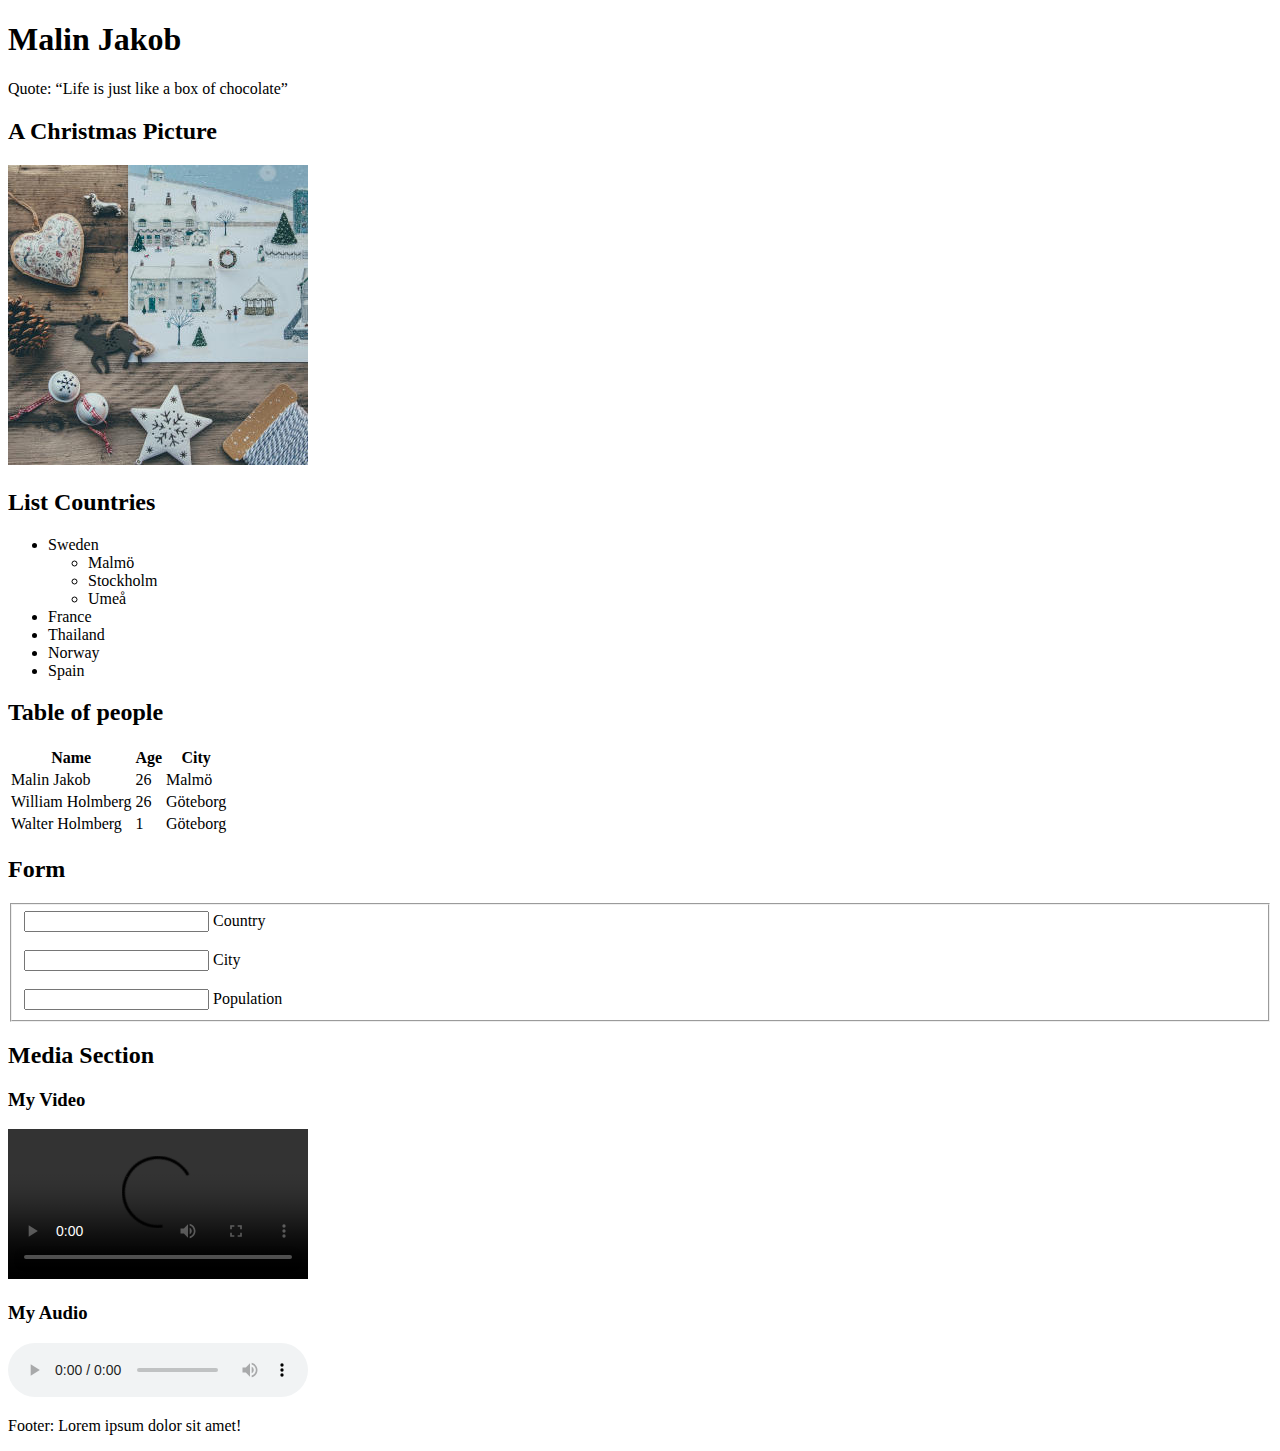
==== checkpoint-2/index.html @ ef95c4e4 "add checkpoint 2" ====
<!DOCTYPE html>
<html lang="en">
  <head>
    <meta charset="UTF-8" />
    <meta name="viewport" content="width=device-width, initial-scale=1.0" />
    <meta name="description" content="Checkpoint 2" />
    <meta name="author" content="Malin Jakob" />
    <title>Malin Jakob</title>
  </head>
  <body>
    <header>
      <h1>Malin Jakob</h1>
      <p>
        Quote:
        <q>Life is just like a box of chocolate</q>
      </p>
    </header>
    <main>
      <section>
        <header>
          <h2>A Christmas Picture</h2>
        </header>
        <img
          src="images/christmas-image.jpg"
          alt="A picture of a Christmas scene, with christmas ornaments like a heart-shaped decoration, a pinecone, star-shaped ornaments, and a wooden reindeer, arranged next to a snowy village themed holiday card."
        />
      </section>
      <section>
        <header>
          <h2>List Countries</h2>
        </header>
        <ul>
          <li>Sweden</li>
          <li type="none">
            <ul>
              <li>Malmö</li>
              <li>Stockholm</li>
              <li>Umeå</li>
            </ul>
          </li>
          <li>France</li>
          <li>Thailand</li>
          <li>Norway</li>
          <li>Spain</li>
        </ul>
      </section>
      <section>
        <header>
          <h2>Table of people</h2>
        </header>
        <table>
          <thead>
            <th>Name</th>
            <th>Age</th>
            <th>City</th>
          </thead>
          <tbody>
            <tr>
              <td>Malin Jakob</td>
              <td>26</td>
              <td>Malmö</td>
            </tr>
            <tr>
              <td>William Holmberg</td>
              <td>26</td>
              <td>Göteborg</td>
            </tr>
            <tr>
              <td>Walter Holmberg</td>
              <td>1</td>
              <td>Göteborg</td>
            </tr>
          </tbody>
        </table>
      </section>
      <section>
        <header>
          <h2>Form</h2>
        </header>
        <form>
          <fieldset>
            <input type="text" id="country" name="country" />
            <label for="country">Country </label>
            <br>
            <br>
            <input type="text" id="city" name="city" />
            <label for="city">City </label>
            <br>
            <br>
            <input
            type="number"
            id="
            population"
            name="
            population"
            />
            <label for="population"> Population </label>
          </fieldset>
        </form>
      </section>
      <section>
        <header>
          <h2>Media Section</h2>
        </header>
        <article>
          <header>
            <h3>My Video</h3>
          </header>
          <video controls>
            <source src="https://webbkurs.ei.hv.se/media/Big-Buck-Bunny.mp4" type="video/mp4" >
            <source src="https://webbkurs.ei.hv.se/media/Big-Buck-Bunny.webm" type="video/webm" >
          </video>
        </article>
        <article>
          <header>
            <h3>My Audio</h3>
          </header>
          <audio controls>
            <source src="https://webbkurs.ei.hv.se/media/house-vibes.mp3" type="audio/mp3">
            <source src="https://webbkurs.ei.hv.se/media/house-vibes.ogg" type="audio/ogg">
          </audio>
        </article>
      </section>
    </main>
    <footer>
      <p>Footer: Lorem ipsum dolor sit amet!</p>
    </footer>
  </body>
</html>
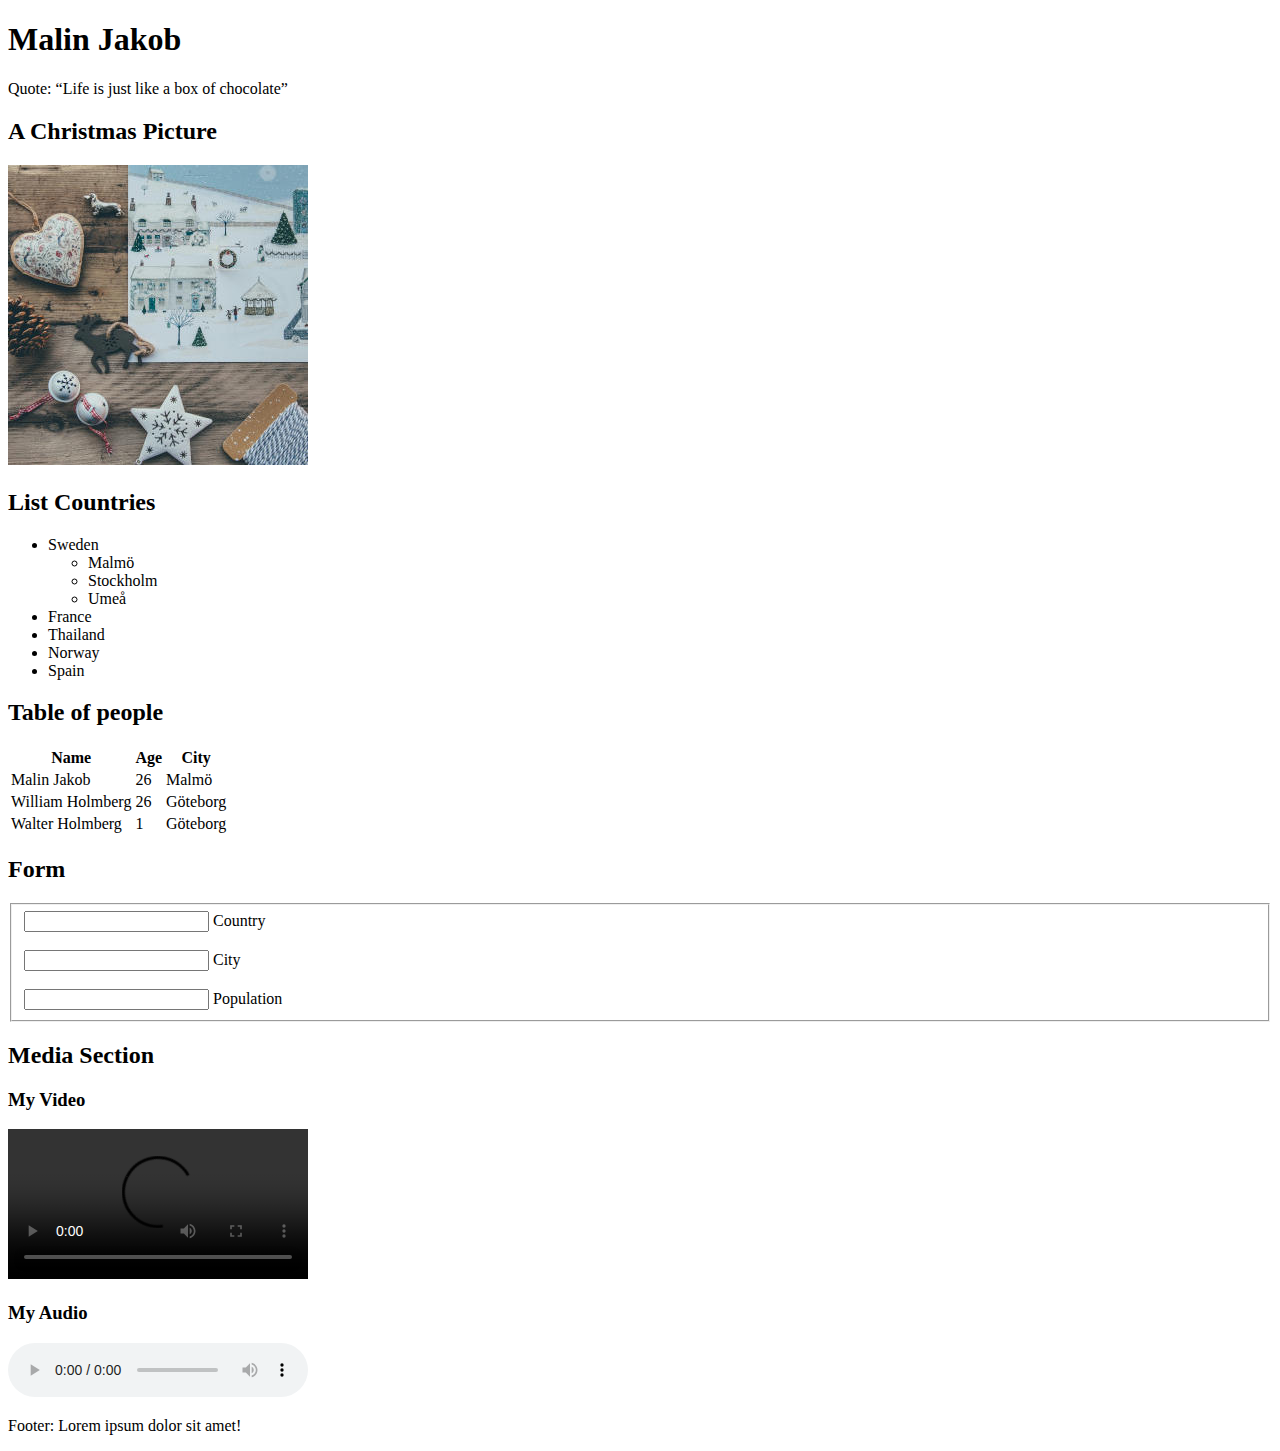
==== commit 246b8cdb: "add changes to table" ====
--- a/checkpoint-2/index.html
+++ b/checkpoint-2/index.html
@@ -50,9 +50,11 @@
         </header>
         <table>
           <thead>
-            <th>Name</th>
-            <th>Age</th>
-            <th>City</th>
+            <tr>
+              <th>Name</th>
+              <th>Age</th>
+              <th>City</th>
+            </tr>
           </thead>
           <tbody>
             <tr>
@@ -81,18 +83,16 @@
           <fieldset>
             <input type="text" id="country" name="country" />
             <label for="country">Country </label>
-            <br>
-            <br>
+            <br />
+            <br />
             <input type="text" id="city" name="city" />
             <label for="city">City </label>
-            <br>
-            <br>
+            <br />
+            <br />
             <input
-            type="number"
-            id="
-            population"
-            name="
-            population"
+              type="number"
+              id="population"
+              name="population"
             />
             <label for="population"> Population </label>
           </fieldset>
@@ -107,8 +107,14 @@
             <h3>My Video</h3>
           </header>
           <video controls>
-            <source src="https://webbkurs.ei.hv.se/media/Big-Buck-Bunny.mp4" type="video/mp4" >
-            <source src="https://webbkurs.ei.hv.se/media/Big-Buck-Bunny.webm" type="video/webm" >
+            <source
+              src="https://webbkurs.ei.hv.se/media/Big-Buck-Bunny.mp4"
+              type="video/mp4"
+            />
+            <source
+              src="https://webbkurs.ei.hv.se/media/Big-Buck-Bunny.webm"
+              type="video/webm"
+            />
           </video>
         </article>
         <article>
@@ -116,8 +122,14 @@
             <h3>My Audio</h3>
           </header>
           <audio controls>
-            <source src="https://webbkurs.ei.hv.se/media/house-vibes.mp3" type="audio/mp3">
-            <source src="https://webbkurs.ei.hv.se/media/house-vibes.ogg" type="audio/ogg">
+            <source
+              src="https://webbkurs.ei.hv.se/media/house-vibes.mp3"
+              type="audio/mp3"
+            />
+            <source
+              src="https://webbkurs.ei.hv.se/media/house-vibes.ogg"
+              type="audio/ogg"
+            />
           </audio>
         </article>
       </section>
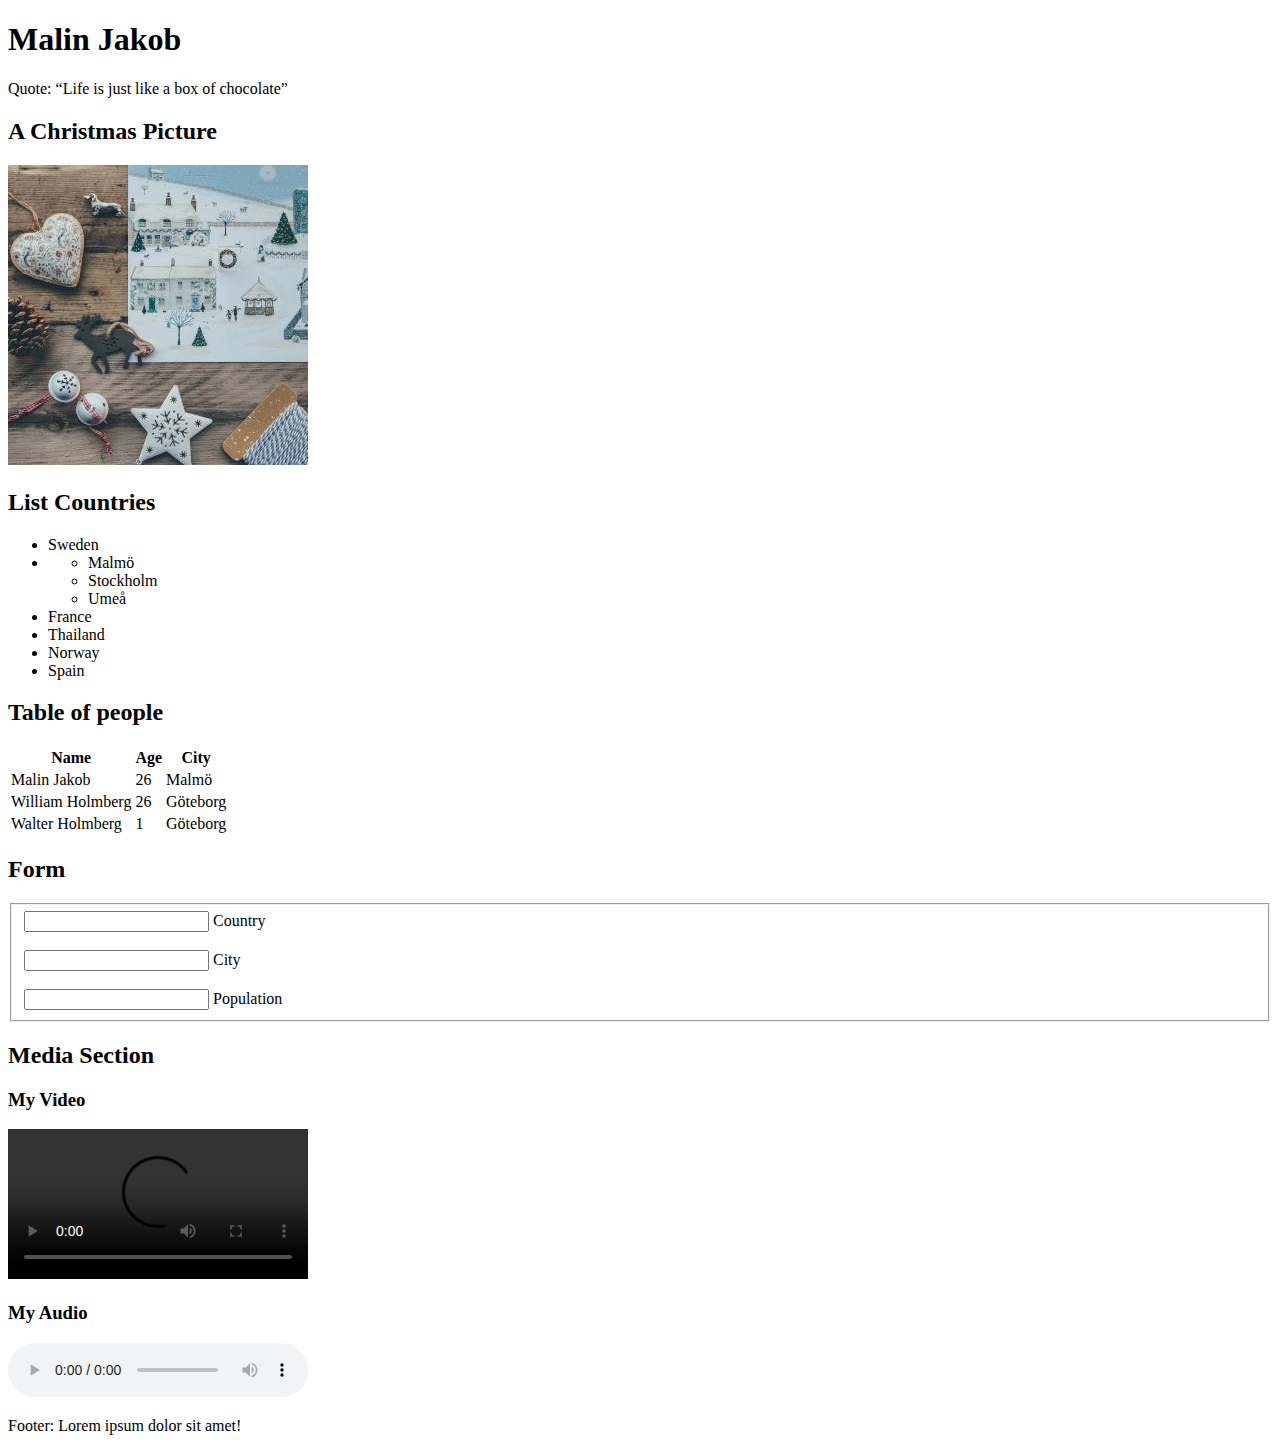
==== commit ea2b78f4: "remove type on list and make zip file" ====
--- a/checkpoint-2/index.html
+++ b/checkpoint-2/index.html
@@ -31,7 +31,7 @@
         </header>
         <ul>
           <li>Sweden</li>
-          <li type="none">
+          <li>
             <ul>
               <li>Malmö</li>
               <li>Stockholm</li>
